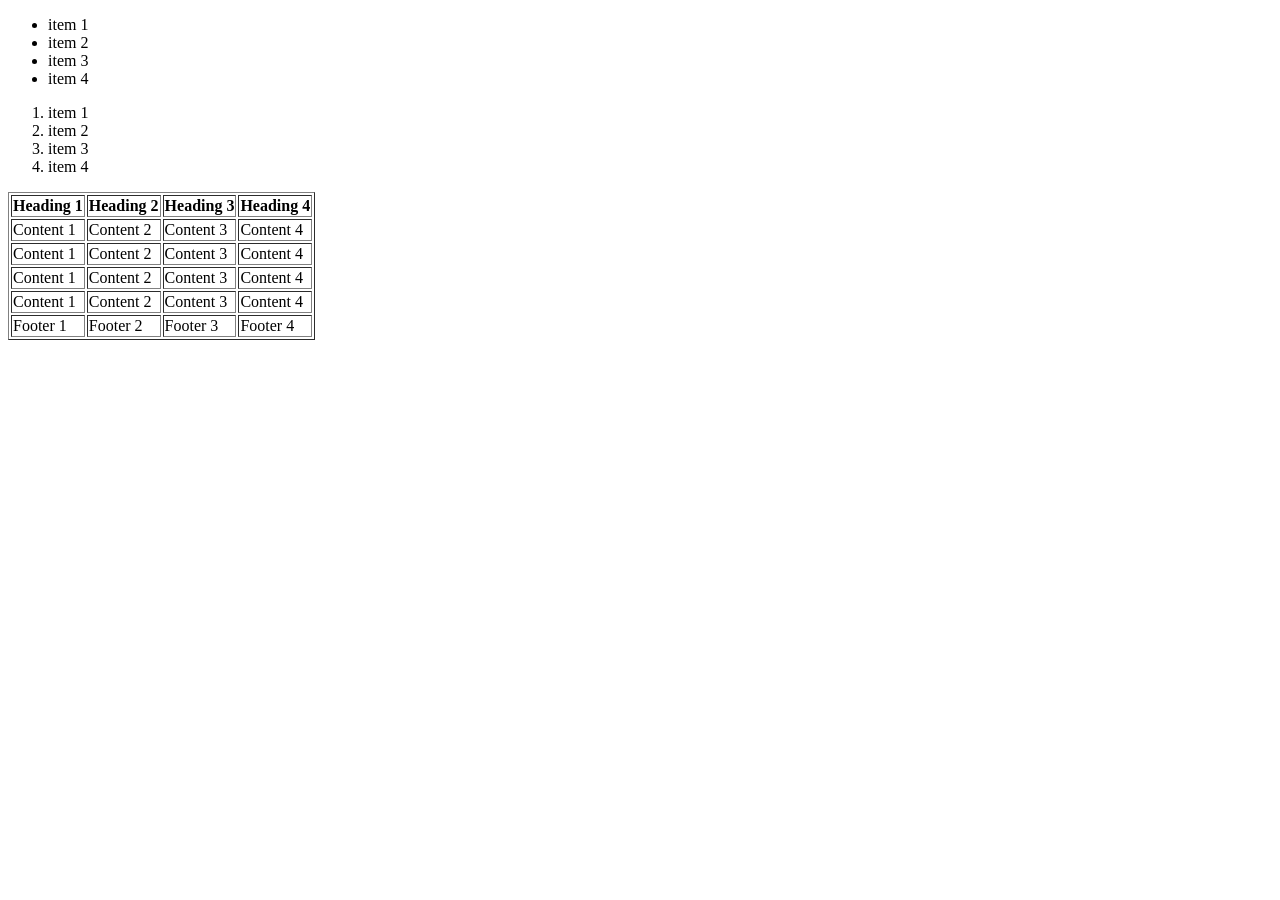
==== Schedule.html @ 631bd258 "update" ====
<!doctype html>
<html lang="en">
  <head>
    <meta charset="UTF-8" />
    <meta name="viewport" content="width=device-width, initial-scale=1.0" />
    <title>schedule</title>
  </head>
  <body>
    <!-- unordered list -->
    <ul>
      <li>item 1</li>
      <li>item 2</li>
      <li>item 3</li>
      <li>item 4</li>
    </ul>

    <!--ordered list -->
    <ol>
      <li>item 1</li>
      <li>item 2</li>
      <li>item 3</li>
      <li>item 4</li>
    </ol>

    <table class="table" border="1">
      <thead>
        <tr>
          <th>Heading 1</th>
          <th>Heading 2</th>
          <th>Heading 3</th>
          <th>Heading 4</th>
        </tr>
      </thead>

      <tbody>
        <tr>
          <td>Content 1</td>
          <td>Content 2</td>
          <td>Content 3</td>
          <td>Content 4</td>
        </tr>

        <tr>
          <td>Content 1</td>
          <td>Content 2</td>
          <td>Content 3</td>
          <td>Content 4</td>
        </tr>

        <tr>
          <td>Content 1</td>
          <td>Content 2</td>
          <td>Content 3</td>
          <td>Content 4</td>
        </tr>

        <tr>
          <td>Content 1</td>
          <td>Content 2</td>
          <td>Content 3</td>
          <td>Content 4</td>
        </tr>
      </tbody>

      <tfoot>
        <tr>
          <td>Footer 1</td>
          <td>Footer 2</td>
          <td>Footer 3</td>
          <td>Footer 4</td>
        </tr>
      </tfoot>
    </table>
  </body>
</html>
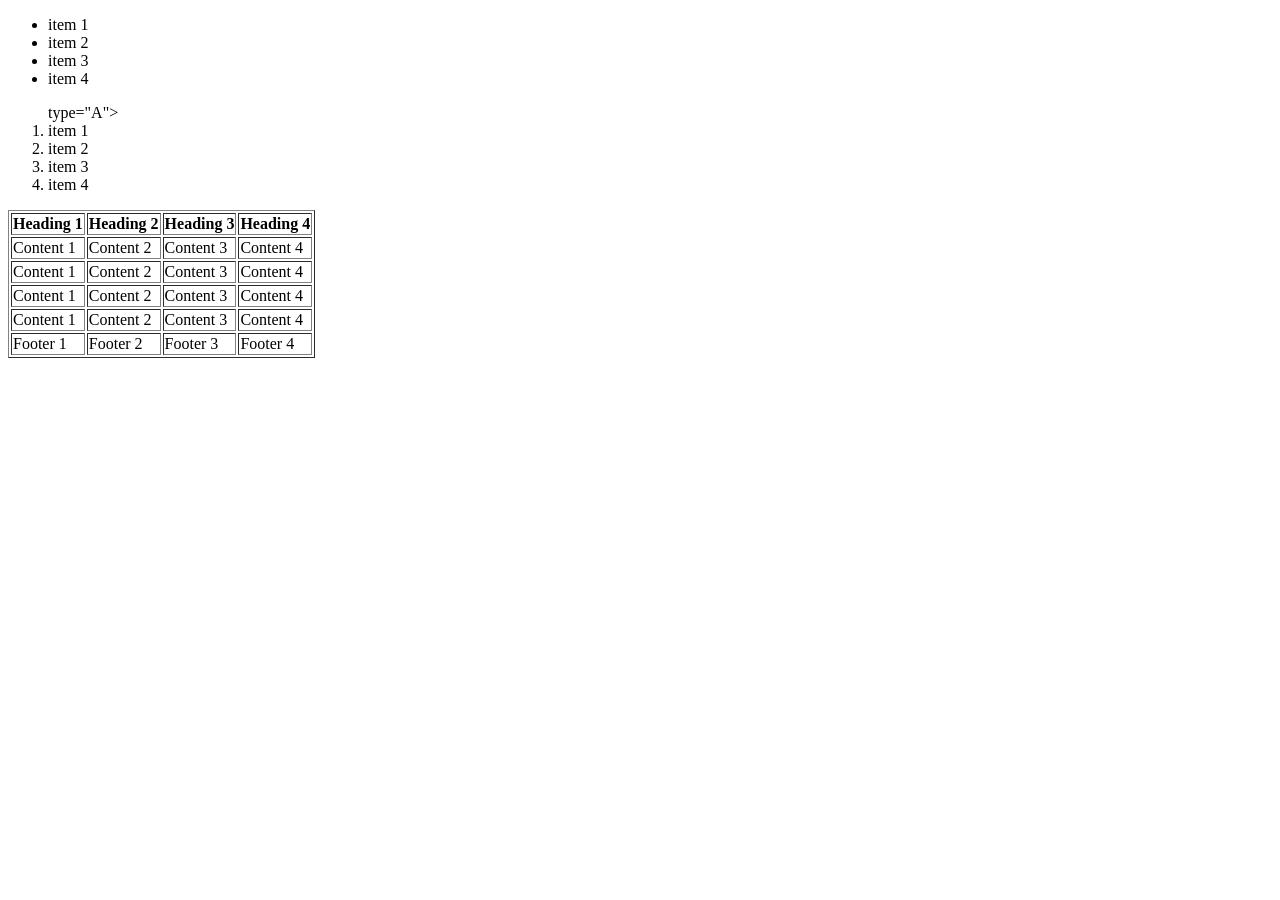
==== commit f4be1a32: "UPDATE" ====
--- a/Schedule.html
+++ b/Schedule.html
@@ -16,6 +16,7 @@
 
     <!--ordered list -->
     <ol>
+      type="A">
       <li>item 1</li>
       <li>item 2</li>
       <li>item 3</li>
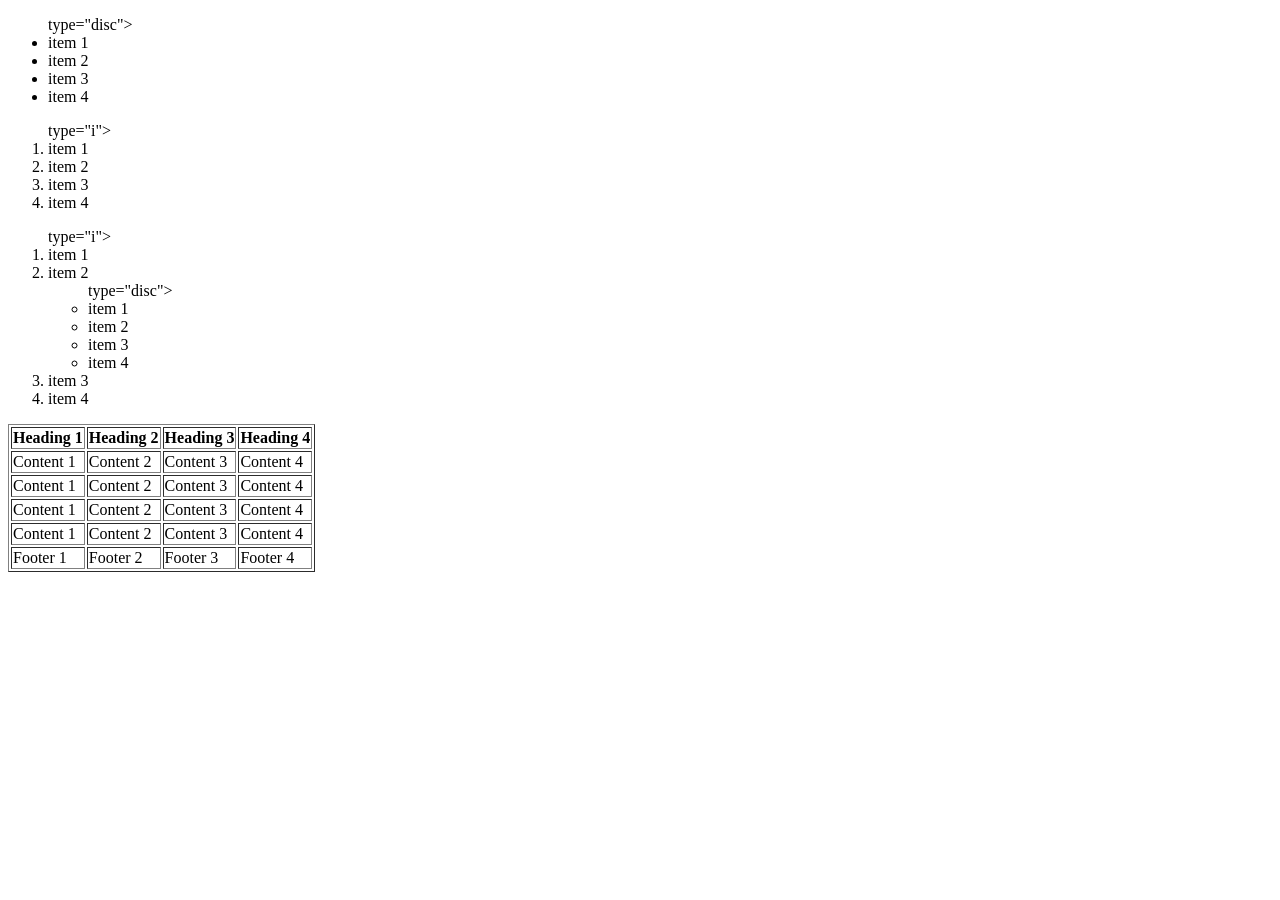
==== commit e4c9097f: "updates" ====
--- a/Schedule.html
+++ b/Schedule.html
@@ -8,6 +8,7 @@
   <body>
     <!-- unordered list -->
     <ul>
+      type="disc">
       <li>item 1</li>
       <li>item 2</li>
       <li>item 3</li>
@@ -16,9 +17,27 @@
 
     <!--ordered list -->
     <ol>
-      type="A">
+      type="i">
       <li>item 1</li>
       <li>item 2</li>
+      <li>item 3</li>
+      <li>item 4</li>
+    </ol>
+
+    <!--nested list -->
+    <ol>
+      type="i">
+      <li>item 1</li>
+      <li>
+        item 2
+        <ul>
+          type="disc">
+          <li>item 1</li>
+          <li>item 2</li>
+          <li>item 3</li>
+          <li>item 4</li>
+        </ul>
+      </li>
       <li>item 3</li>
       <li>item 4</li>
     </ol>
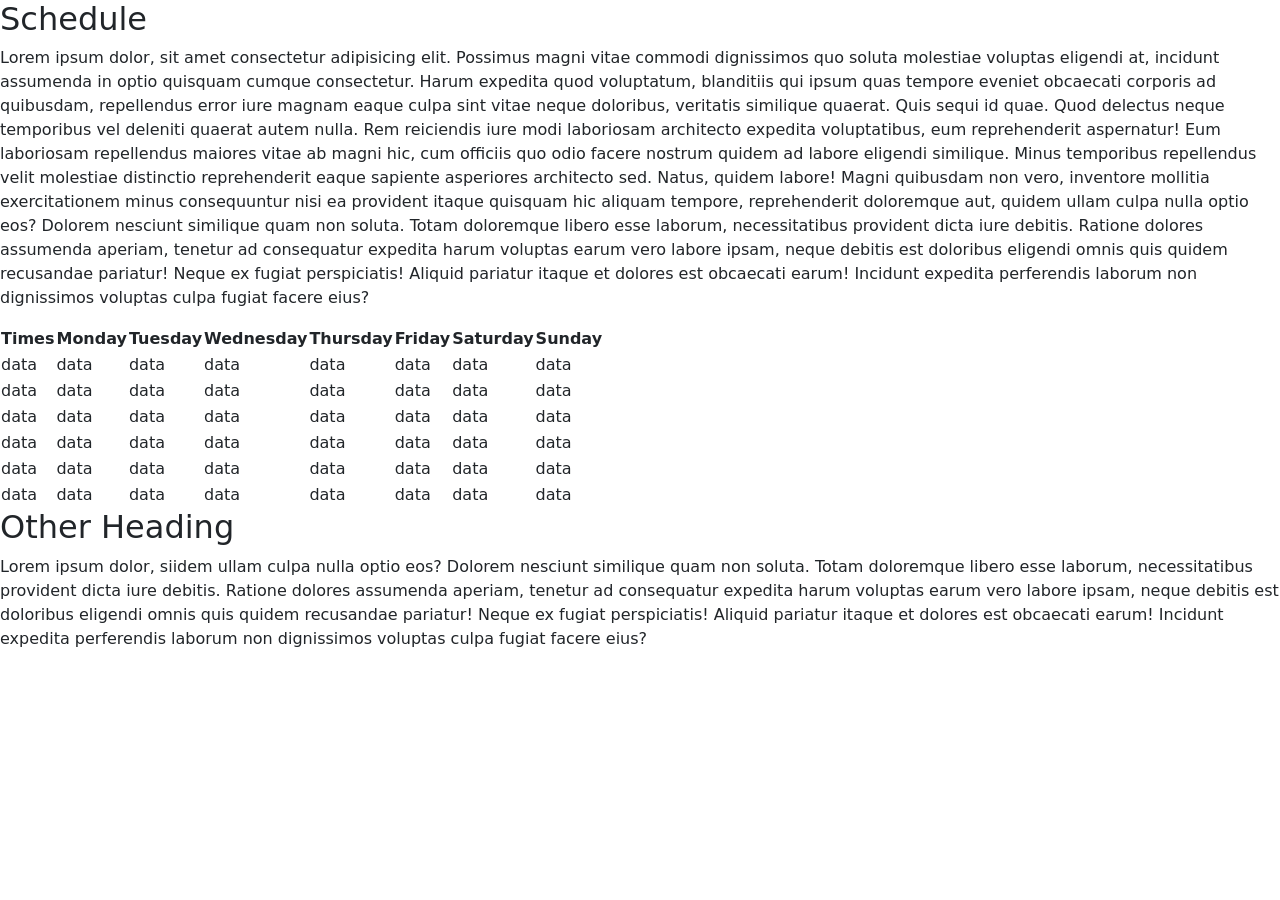
==== commit 178e562f: "updates" ====
--- a/Schedule.html
+++ b/Schedule.html
@@ -3,93 +3,142 @@
   <head>
     <meta charset="UTF-8" />
     <meta name="viewport" content="width=device-width, initial-scale=1.0" />
-    <title>schedule</title>
+    <title>Raul's Modeling Page</title>
+
+    <!-- Bootstrap CDN CSS -->
+    <link href="https://cdn.jsdelivr.net/npm/bootstrap@5.3.3/dist/css/bootstrap.min.css" rel="stylesheet" integrity="sha384-QWTKZyjpPEjISv5WaRU9OFeRpok6YctnYmDr5pNlyT2bRjXh0JMhjY6hW+ALEwIH" crossorigin="anonymous" />
+
+    <!-- Font Awesome CDN CSS -->
+    <link rel="stylesheet" href="https://cdnjs.cloudflare.com/ajax/libs/font-awesome/6.7.2/css/all.min.css" integrity="sha512-Evv84Mr4kqVGRNSgIGL/F/aIDqQb7xQ2vcrdIwxfjThSH8CSR7PBEakCr51Ck+w+/U6swU2Im1vVX0SVk9ABhg==" crossorigin="anonymous" referrerpolicy="no-referrer" />
+
+    <!-- Local CSS -->
+    <link href="css/schedule.css" rel="stylesheet" />
+
+    <style>
+      h1 {
+        display: none;
+      }
+    </style>
   </head>
   <body>
-    <!-- unordered list -->
-    <ul>
-      type="disc">
-      <li>item 1</li>
-      <li>item 2</li>
-      <li>item 3</li>
-      <li>item 4</li>
-    </ul>
+    <!-- begin header -->
+    <header-component></header-component>
+    <!-- end header -->
 
-    <!--ordered list -->
-    <ol>
-      type="i">
-      <li>item 1</li>
-      <li>item 2</li>
-      <li>item 3</li>
-      <li>item 4</li>
-    </ol>
+    <main>
+      <div class="wrapper-body">
+        <div class="wrapper-main">
+          <div class="wrapper-content">
+            <h2>Schedule</h2>
+            <p>
+              Lorem ipsum dolor, sit amet consectetur adipisicing elit. Possimus magni vitae commodi dignissimos quo soluta molestiae voluptas eligendi at, incidunt assumenda in optio quisquam cumque consectetur. Harum expedita quod voluptatum, blanditiis qui ipsum quas tempore eveniet obcaecati corporis ad quibusdam, repellendus error iure magnam eaque culpa sint vitae neque doloribus, veritatis similique quaerat. Quis sequi id quae. Quod delectus neque temporibus vel deleniti quaerat autem nulla. Rem reiciendis iure modi laboriosam architecto expedita voluptatibus, eum reprehenderit aspernatur! Eum laboriosam repellendus maiores vitae ab magni hic, cum officiis quo odio facere nostrum quidem ad labore eligendi similique. Minus temporibus repellendus velit molestiae distinctio reprehenderit eaque sapiente asperiores architecto sed. Natus, quidem labore! Magni quibusdam non vero, inventore mollitia exercitationem minus consequuntur nisi ea provident itaque quisquam hic aliquam tempore,
+              reprehenderit doloremque aut, quidem ullam culpa nulla optio eos? Dolorem nesciunt similique quam non soluta. Totam doloremque libero esse laborum, necessitatibus provident dicta iure debitis. Ratione dolores assumenda aperiam, tenetur ad consequatur expedita harum voluptas earum vero labore ipsam, neque debitis est doloribus eligendi omnis quis quidem recusandae pariatur! Neque ex fugiat perspiciatis! Aliquid pariatur itaque et dolores est obcaecati earum! Incidunt expedita perferendis laborum non dignissimos voluptas culpa fugiat facere eius?
+            </p>
+          </div>
 
-    <!--nested list -->
-    <ol>
-      type="i">
-      <li>item 1</li>
-      <li>
-        item 2
-        <ul>
-          type="disc">
-          <li>item 1</li>
-          <li>item 2</li>
-          <li>item 3</li>
-          <li>item 4</li>
-        </ul>
-      </li>
-      <li>item 3</li>
-      <li>item 4</li>
-    </ol>
+          <table class="content-table">
+            <thead>
+              <tr>
+                <th>Times</th>
+                <th>Monday</th>
+                <th>Tuesday</th>
+                <th>Wednesday</th>
+                <th>Thursday</th>
+                <th>Friday</th>
+                <th>Saturday</th>
+                <th>Sunday</th>
+              </tr>
+            </thead>
 
-    <table class="table" border="1">
-      <thead>
-        <tr>
-          <th>Heading 1</th>
-          <th>Heading 2</th>
-          <th>Heading 3</th>
-          <th>Heading 4</th>
-        </tr>
-      </thead>
+            <tbody>
+              <tr>
+                <td>data</td>
+                <td>data</td>
+                <td>data</td>
+                <td>data</td>
+                <td>data</td>
+                <td>data</td>
+                <td>data</td>
+                <td>data</td>
+              </tr>
 
-      <tbody>
-        <tr>
-          <td>Content 1</td>
-          <td>Content 2</td>
-          <td>Content 3</td>
-          <td>Content 4</td>
-        </tr>
+              <tr>
+                <td>data</td>
+                <td>data</td>
+                <td>data</td>
+                <td>data</td>
+                <td>data</td>
+                <td>data</td>
+                <td>data</td>
+                <td>data</td>
+              </tr>
 
-        <tr>
-          <td>Content 1</td>
-          <td>Content 2</td>
-          <td>Content 3</td>
-          <td>Content 4</td>
-        </tr>
+              <tr>
+                <td>data</td>
+                <td>data</td>
+                <td>data</td>
+                <td>data</td>
+                <td>data</td>
+                <td>data</td>
+                <td>data</td>
+                <td>data</td>
+              </tr>
 
-        <tr>
-          <td>Content 1</td>
-          <td>Content 2</td>
-          <td>Content 3</td>
-          <td>Content 4</td>
-        </tr>
+              <tr>
+                <td>data</td>
+                <td>data</td>
+                <td>data</td>
+                <td>data</td>
+                <td>data</td>
+                <td>data</td>
+                <td>data</td>
+                <td>data</td>
+              </tr>
 
-        <tr>
-          <td>Content 1</td>
-          <td>Content 2</td>
-          <td>Content 3</td>
-          <td>Content 4</td>
-        </tr>
-      </tbody>
+              <tr>
+                <td>data</td>
+                <td>data</td>
+                <td>data</td>
+                <td>data</td>
+                <td>data</td>
+                <td>data</td>
+                <td>data</td>
+                <td>data</td>
+              </tr>
 
-      <tfoot>
-        <tr>
-          <td>Footer 1</td>
-          <td>Footer 2</td>
-          <td>Footer 3</td>
-          <td>Footer 4</td>
-        </tr>
-      </tfoot>
-    </table>
+              <tr>
+                <td>data</td>
+                <td>data</td>
+                <td>data</td>
+                <td>data</td>
+                <td>data</td>
+                <td>data</td>
+                <td>data</td>
+                <td>data</td>
+              </tr>
+            </tbody>
+          </table>
+
+          <div class="wrapper-content">
+            <h2>Other Heading</h2>
+            <p>Lorem ipsum dolor, siidem ullam culpa nulla optio eos? Dolorem nesciunt similique quam non soluta. Totam doloremque libero esse laborum, necessitatibus provident dicta iure debitis. Ratione dolores assumenda aperiam, tenetur ad consequatur expedita harum voluptas earum vero labore ipsam, neque debitis est doloribus eligendi omnis quis quidem recusandae pariatur! Neque ex fugiat perspiciatis! Aliquid pariatur itaque et dolores est obcaecati earum! Incidunt expedita perferendis laborum non dignissimos voluptas culpa fugiat facere eius?</p>
+          </div>
+        </div>
+      </div>
+    </main>
+
+    <!-- begin footer -->
+    <footer-component></footer-component>
+    <!-- end footer -->
+    <section>
+      <!-- Bootstrap CDN JS -->
+      <script src="https://cdn.jsdelivr.net/npm/bootstrap@5.3.3/dist/js/bootstrap.bundle.min.js" integrity="sha384-YvpcrYf0tY3lHB60NNkmXc5s9fDVZLESaAA55NDzOxhy9GkcIdslK1eN7N6jIeHz" crossorigin="anonymous"></script>
+
+      <!-- Local JS File with Header -->
+      <script src="components/js/header.js"></script>
+
+      <!-- Local JS File with Footer -->
+      <script src="components/js/footer.js"></script>
+    </section>
   </body>
 </html>
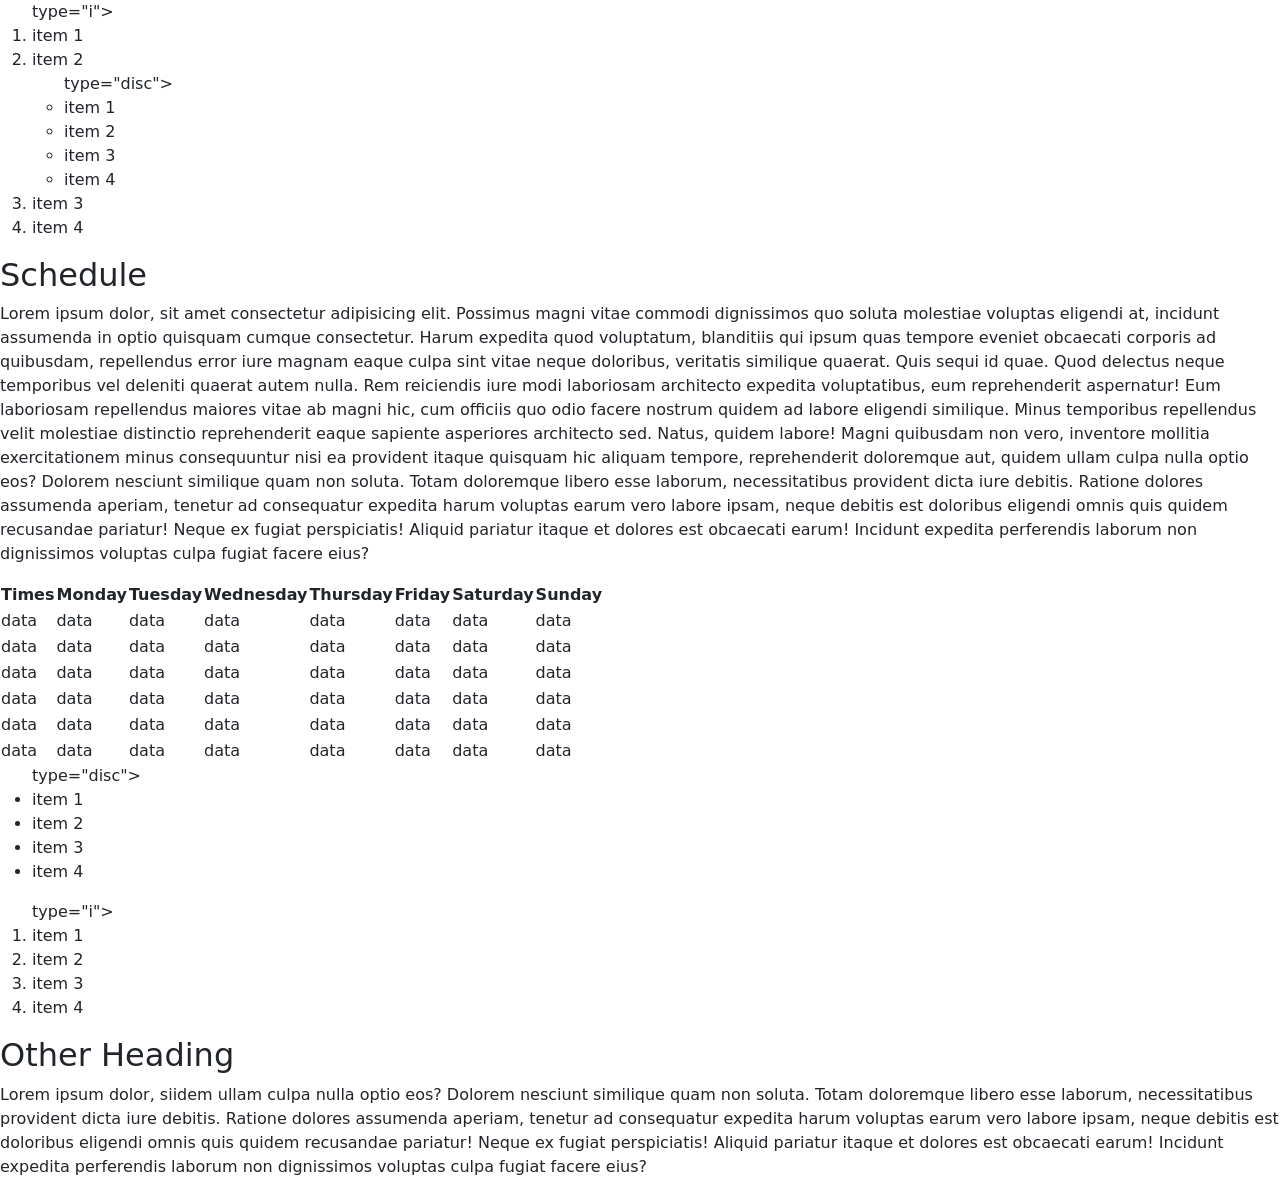
==== commit 2075aa4b: "updates" ====
--- a/Schedule.html
+++ b/Schedule.html
@@ -29,6 +29,24 @@
       <div class="wrapper-body">
         <div class="wrapper-main">
           <div class="wrapper-content">
+            <!--nested list -->
+            <ol>
+              type="i">
+              <li>item 1</li>
+              <li>
+                item 2
+                <ul>
+                  type="disc">
+                  <li>item 1</li>
+                  <li>item 2</li>
+                  <li>item 3</li>
+                  <li>item 4</li>
+                </ul>
+              </li>
+              <li>item 3</li>
+              <li>item 4</li>
+            </ol>
+
             <h2>Schedule</h2>
             <p>
               Lorem ipsum dolor, sit amet consectetur adipisicing elit. Possimus magni vitae commodi dignissimos quo soluta molestiae voluptas eligendi at, incidunt assumenda in optio quisquam cumque consectetur. Harum expedita quod voluptatum, blanditiis qui ipsum quas tempore eveniet obcaecati corporis ad quibusdam, repellendus error iure magnam eaque culpa sint vitae neque doloribus, veritatis similique quaerat. Quis sequi id quae. Quod delectus neque temporibus vel deleniti quaerat autem nulla. Rem reiciendis iure modi laboriosam architecto expedita voluptatibus, eum reprehenderit aspernatur! Eum laboriosam repellendus maiores vitae ab magni hic, cum officiis quo odio facere nostrum quidem ad labore eligendi similique. Minus temporibus repellendus velit molestiae distinctio reprehenderit eaque sapiente asperiores architecto sed. Natus, quidem labore! Magni quibusdam non vero, inventore mollitia exercitationem minus consequuntur nisi ea provident itaque quisquam hic aliquam tempore,
@@ -120,6 +138,24 @@
           </table>
 
           <div class="wrapper-content">
+            <!-- unordered list -->
+            <ul>
+              type="disc">
+              <li>item 1</li>
+              <li>item 2</li>
+              <li>item 3</li>
+              <li>item 4</li>
+            </ul>
+
+            <!--ordered list -->
+            <ol>
+              type="i">
+              <li>item 1</li>
+              <li>item 2</li>
+              <li>item 3</li>
+              <li>item 4</li>
+            </ol>
+
             <h2>Other Heading</h2>
             <p>Lorem ipsum dolor, siidem ullam culpa nulla optio eos? Dolorem nesciunt similique quam non soluta. Totam doloremque libero esse laborum, necessitatibus provident dicta iure debitis. Ratione dolores assumenda aperiam, tenetur ad consequatur expedita harum voluptas earum vero labore ipsam, neque debitis est doloribus eligendi omnis quis quidem recusandae pariatur! Neque ex fugiat perspiciatis! Aliquid pariatur itaque et dolores est obcaecati earum! Incidunt expedita perferendis laborum non dignissimos voluptas culpa fugiat facere eius?</p>
           </div>
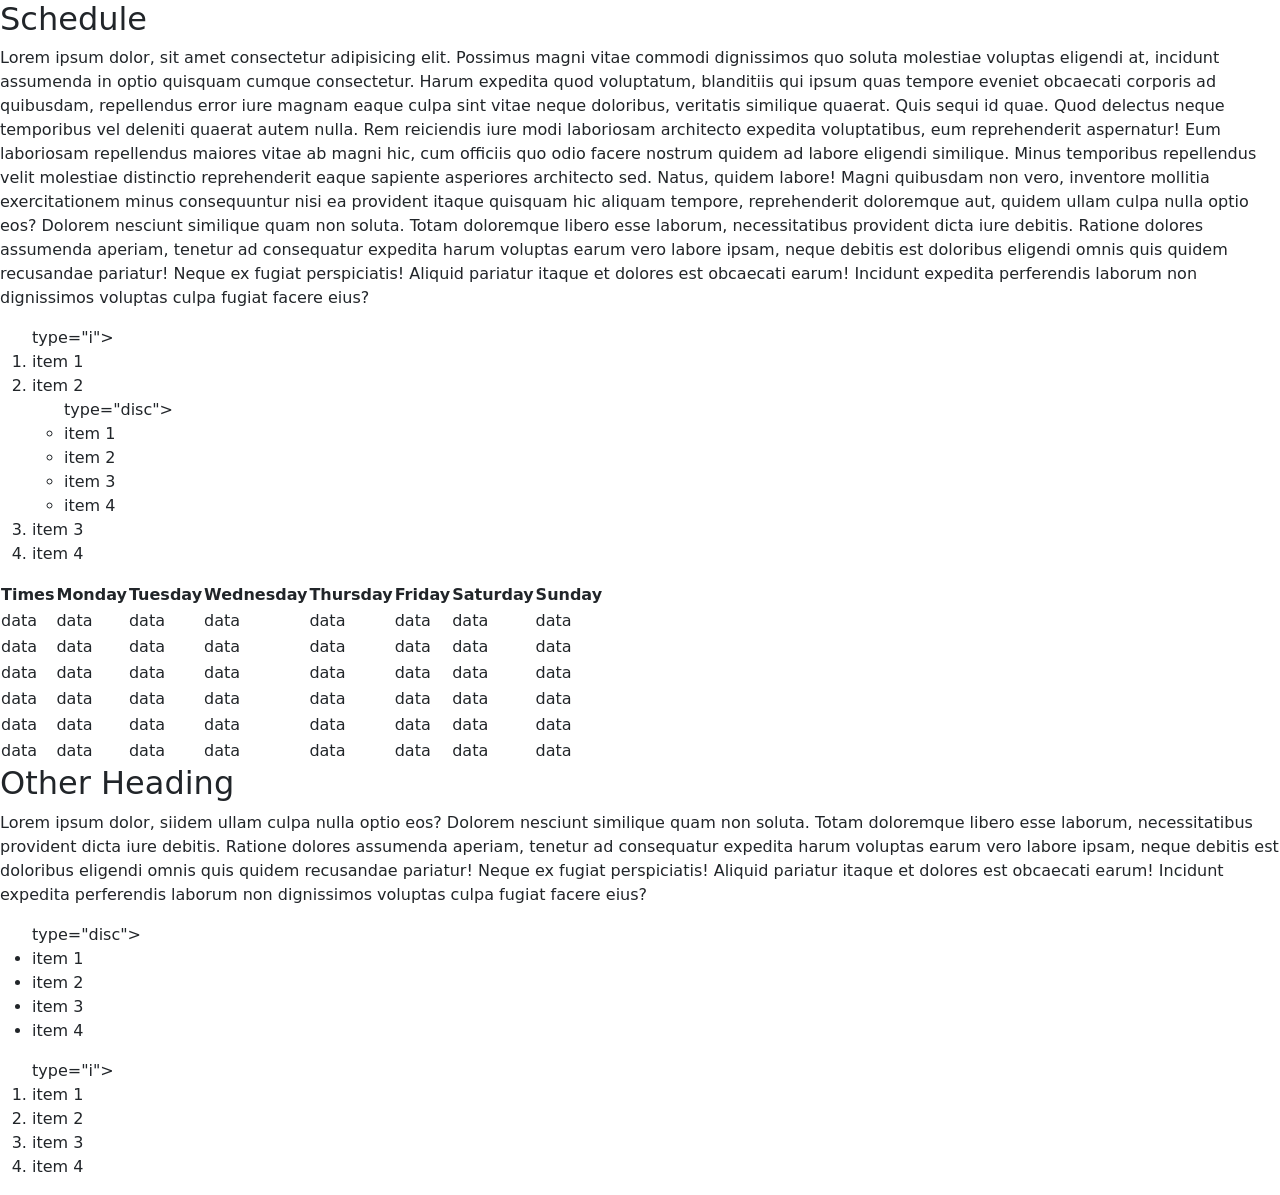
==== commit b3f6383e: "update" ====
--- a/Schedule.html
+++ b/Schedule.html
@@ -29,6 +29,12 @@
       <div class="wrapper-body">
         <div class="wrapper-main">
           <div class="wrapper-content">
+            <h2>Schedule</h2>
+            <p>
+              Lorem ipsum dolor, sit amet consectetur adipisicing elit. Possimus magni vitae commodi dignissimos quo soluta molestiae voluptas eligendi at, incidunt assumenda in optio quisquam cumque consectetur. Harum expedita quod voluptatum, blanditiis qui ipsum quas tempore eveniet obcaecati corporis ad quibusdam, repellendus error iure magnam eaque culpa sint vitae neque doloribus, veritatis similique quaerat. Quis sequi id quae. Quod delectus neque temporibus vel deleniti quaerat autem nulla. Rem reiciendis iure modi laboriosam architecto expedita voluptatibus, eum reprehenderit aspernatur! Eum laboriosam repellendus maiores vitae ab magni hic, cum officiis quo odio facere nostrum quidem ad labore eligendi similique. Minus temporibus repellendus velit molestiae distinctio reprehenderit eaque sapiente asperiores architecto sed. Natus, quidem labore! Magni quibusdam non vero, inventore mollitia exercitationem minus consequuntur nisi ea provident itaque quisquam hic aliquam tempore,
+              reprehenderit doloremque aut, quidem ullam culpa nulla optio eos? Dolorem nesciunt similique quam non soluta. Totam doloremque libero esse laborum, necessitatibus provident dicta iure debitis. Ratione dolores assumenda aperiam, tenetur ad consequatur expedita harum voluptas earum vero labore ipsam, neque debitis est doloribus eligendi omnis quis quidem recusandae pariatur! Neque ex fugiat perspiciatis! Aliquid pariatur itaque et dolores est obcaecati earum! Incidunt expedita perferendis laborum non dignissimos voluptas culpa fugiat facere eius?
+            </p>
+
             <!--nested list -->
             <ol>
               type="i">
@@ -46,12 +52,6 @@
               <li>item 3</li>
               <li>item 4</li>
             </ol>
-
-            <h2>Schedule</h2>
-            <p>
-              Lorem ipsum dolor, sit amet consectetur adipisicing elit. Possimus magni vitae commodi dignissimos quo soluta molestiae voluptas eligendi at, incidunt assumenda in optio quisquam cumque consectetur. Harum expedita quod voluptatum, blanditiis qui ipsum quas tempore eveniet obcaecati corporis ad quibusdam, repellendus error iure magnam eaque culpa sint vitae neque doloribus, veritatis similique quaerat. Quis sequi id quae. Quod delectus neque temporibus vel deleniti quaerat autem nulla. Rem reiciendis iure modi laboriosam architecto expedita voluptatibus, eum reprehenderit aspernatur! Eum laboriosam repellendus maiores vitae ab magni hic, cum officiis quo odio facere nostrum quidem ad labore eligendi similique. Minus temporibus repellendus velit molestiae distinctio reprehenderit eaque sapiente asperiores architecto sed. Natus, quidem labore! Magni quibusdam non vero, inventore mollitia exercitationem minus consequuntur nisi ea provident itaque quisquam hic aliquam tempore,
-              reprehenderit doloremque aut, quidem ullam culpa nulla optio eos? Dolorem nesciunt similique quam non soluta. Totam doloremque libero esse laborum, necessitatibus provident dicta iure debitis. Ratione dolores assumenda aperiam, tenetur ad consequatur expedita harum voluptas earum vero labore ipsam, neque debitis est doloribus eligendi omnis quis quidem recusandae pariatur! Neque ex fugiat perspiciatis! Aliquid pariatur itaque et dolores est obcaecati earum! Incidunt expedita perferendis laborum non dignissimos voluptas culpa fugiat facere eius?
-            </p>
           </div>
 
           <table class="content-table">
@@ -138,6 +138,9 @@
           </table>
 
           <div class="wrapper-content">
+            <h2>Other Heading</h2>
+            <p>Lorem ipsum dolor, siidem ullam culpa nulla optio eos? Dolorem nesciunt similique quam non soluta. Totam doloremque libero esse laborum, necessitatibus provident dicta iure debitis. Ratione dolores assumenda aperiam, tenetur ad consequatur expedita harum voluptas earum vero labore ipsam, neque debitis est doloribus eligendi omnis quis quidem recusandae pariatur! Neque ex fugiat perspiciatis! Aliquid pariatur itaque et dolores est obcaecati earum! Incidunt expedita perferendis laborum non dignissimos voluptas culpa fugiat facere eius?</p>
+
             <!-- unordered list -->
             <ul>
               type="disc">
@@ -155,9 +158,6 @@
               <li>item 3</li>
               <li>item 4</li>
             </ol>
-
-            <h2>Other Heading</h2>
-            <p>Lorem ipsum dolor, siidem ullam culpa nulla optio eos? Dolorem nesciunt similique quam non soluta. Totam doloremque libero esse laborum, necessitatibus provident dicta iure debitis. Ratione dolores assumenda aperiam, tenetur ad consequatur expedita harum voluptas earum vero labore ipsam, neque debitis est doloribus eligendi omnis quis quidem recusandae pariatur! Neque ex fugiat perspiciatis! Aliquid pariatur itaque et dolores est obcaecati earum! Incidunt expedita perferendis laborum non dignissimos voluptas culpa fugiat facere eius?</p>
           </div>
         </div>
       </div>
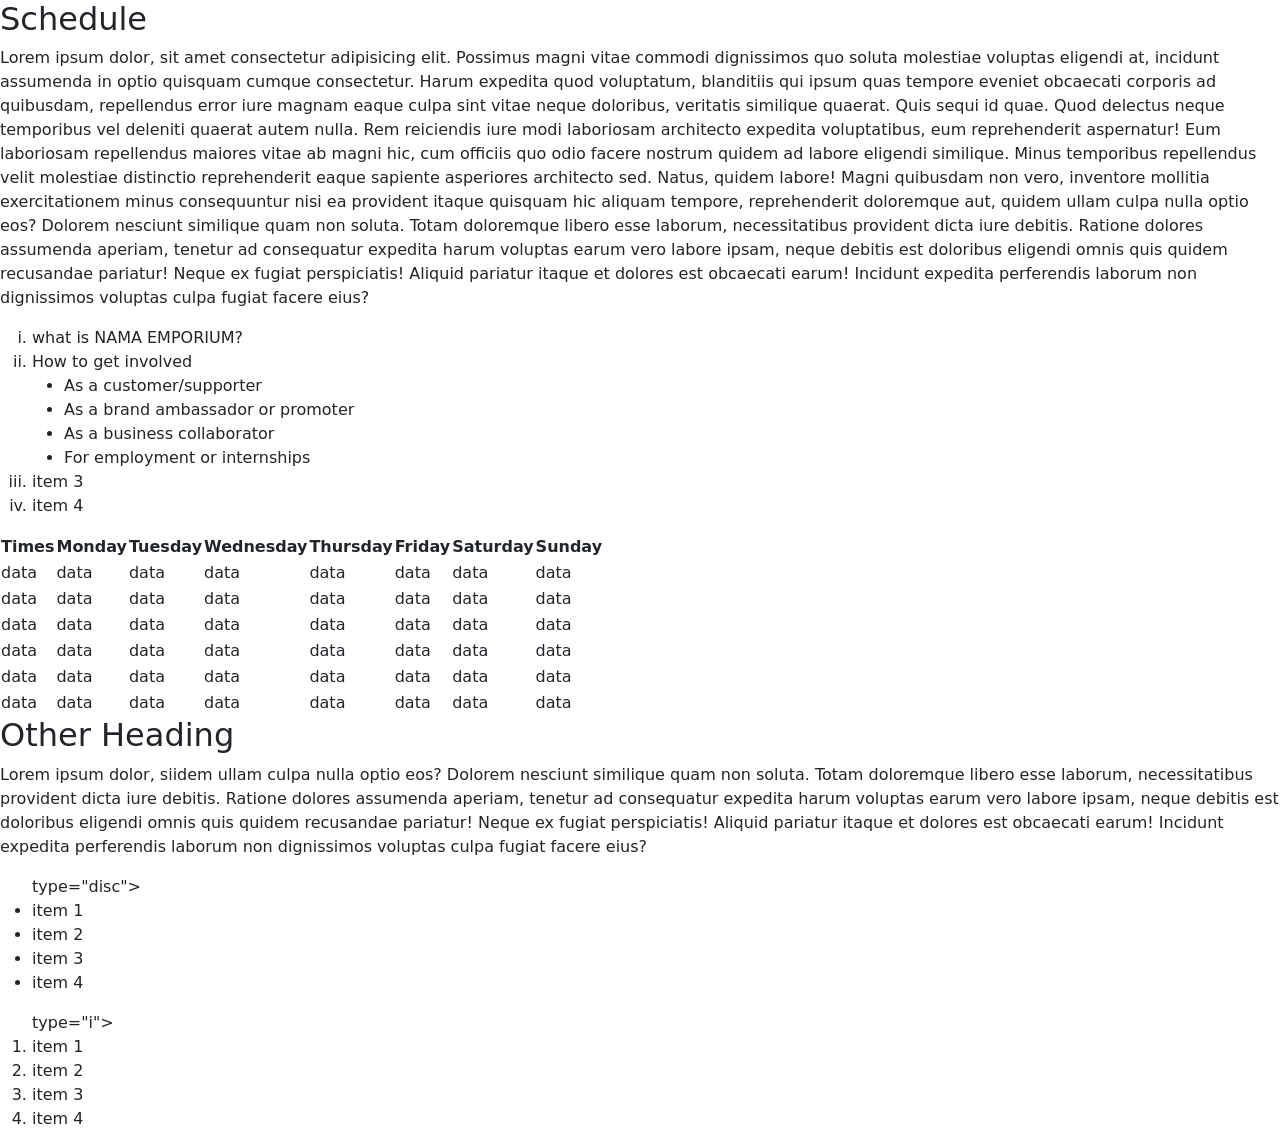
==== commit 32227645: "update" ====
--- a/Schedule.html
+++ b/Schedule.html
@@ -36,19 +36,19 @@
             </p>
 
             <!--nested list -->
-            <ol>
-              type="i">
-              <li>item 1</li>
+            <ol type="i">
+              <li>what is NAMA EMPORIUM?</li>
+
               <li>
-                item 2
-                <ul>
-                  type="disc">
-                  <li>item 1</li>
-                  <li>item 2</li>
-                  <li>item 3</li>
-                  <li>item 4</li>
+                How to get involved
+                <ul type="disc">
+                  <li>As a customer/supporter</li>
+                  <li>As a brand ambassador or promoter</li>
+                  <li>As a business collaborator</li>
+                  <li>For employment or internships</li>
                 </ul>
               </li>
+
               <li>item 3</li>
               <li>item 4</li>
             </ol>
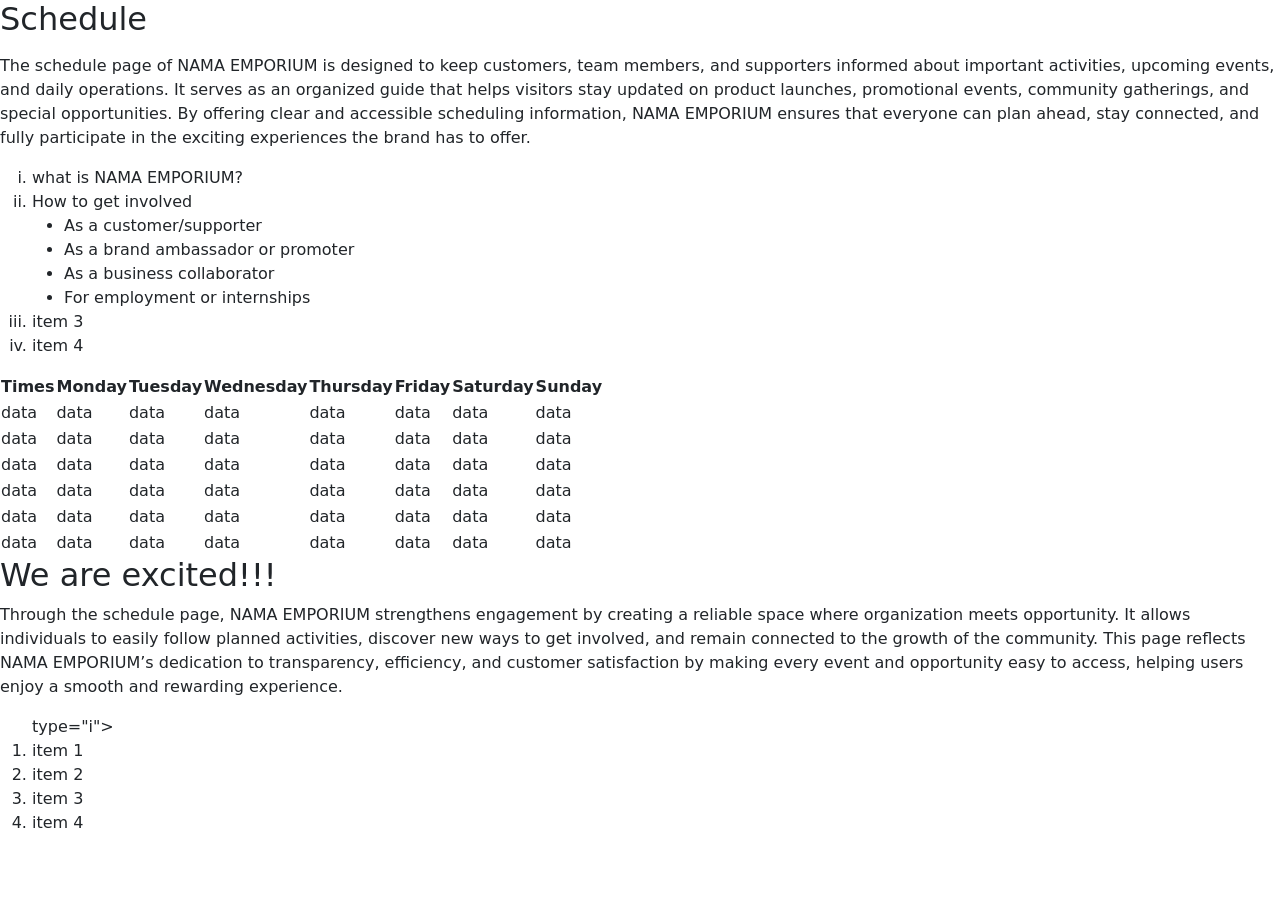
==== commit ff8a3f53: "update" ====
--- a/Schedule.html
+++ b/Schedule.html
@@ -31,8 +31,7 @@
           <div class="wrapper-content">
             <h2>Schedule</h2>
             <p>
-              Lorem ipsum dolor, sit amet consectetur adipisicing elit. Possimus magni vitae commodi dignissimos quo soluta molestiae voluptas eligendi at, incidunt assumenda in optio quisquam cumque consectetur. Harum expedita quod voluptatum, blanditiis qui ipsum quas tempore eveniet obcaecati corporis ad quibusdam, repellendus error iure magnam eaque culpa sint vitae neque doloribus, veritatis similique quaerat. Quis sequi id quae. Quod delectus neque temporibus vel deleniti quaerat autem nulla. Rem reiciendis iure modi laboriosam architecto expedita voluptatibus, eum reprehenderit aspernatur! Eum laboriosam repellendus maiores vitae ab magni hic, cum officiis quo odio facere nostrum quidem ad labore eligendi similique. Minus temporibus repellendus velit molestiae distinctio reprehenderit eaque sapiente asperiores architecto sed. Natus, quidem labore! Magni quibusdam non vero, inventore mollitia exercitationem minus consequuntur nisi ea provident itaque quisquam hic aliquam tempore,
-              reprehenderit doloremque aut, quidem ullam culpa nulla optio eos? Dolorem nesciunt similique quam non soluta. Totam doloremque libero esse laborum, necessitatibus provident dicta iure debitis. Ratione dolores assumenda aperiam, tenetur ad consequatur expedita harum voluptas earum vero labore ipsam, neque debitis est doloribus eligendi omnis quis quidem recusandae pariatur! Neque ex fugiat perspiciatis! Aliquid pariatur itaque et dolores est obcaecati earum! Incidunt expedita perferendis laborum non dignissimos voluptas culpa fugiat facere eius?
+             <p>The schedule page of NAMA EMPORIUM is designed to keep customers, team members, and supporters informed about important activities, upcoming events, and daily operations. It serves as an organized guide that helps visitors stay updated on product launches, promotional events, community gatherings, and special opportunities. By offering clear and accessible scheduling information, NAMA EMPORIUM ensures that everyone can plan ahead, stay connected, and fully participate in the exciting experiences the brand has to offer.</p>
             </p>
 
             <!--nested list -->
@@ -138,17 +137,10 @@
           </table>
 
           <div class="wrapper-content">
-            <h2>Other Heading</h2>
-            <p>Lorem ipsum dolor, siidem ullam culpa nulla optio eos? Dolorem nesciunt similique quam non soluta. Totam doloremque libero esse laborum, necessitatibus provident dicta iure debitis. Ratione dolores assumenda aperiam, tenetur ad consequatur expedita harum voluptas earum vero labore ipsam, neque debitis est doloribus eligendi omnis quis quidem recusandae pariatur! Neque ex fugiat perspiciatis! Aliquid pariatur itaque et dolores est obcaecati earum! Incidunt expedita perferendis laborum non dignissimos voluptas culpa fugiat facere eius?</p>
-
+            <h2>We are excited!!!</h2>
+            <p>Through the schedule page, NAMA EMPORIUM strengthens engagement by creating a reliable space where organization meets opportunity. It allows individuals to easily follow planned activities, discover new ways to get involved, and remain connected to the growth of the community. This page reflects NAMA EMPORIUM’s dedication to transparency, efficiency, and customer satisfaction by making every event and opportunity easy to access, helping users enjoy a smooth and rewarding experience.</p>
             <!-- unordered list -->
-            <ul>
-              type="disc">
-              <li>item 1</li>
-              <li>item 2</li>
-              <li>item 3</li>
-              <li>item 4</li>
-            </ul>
+           
 
             <!--ordered list -->
             <ol>
